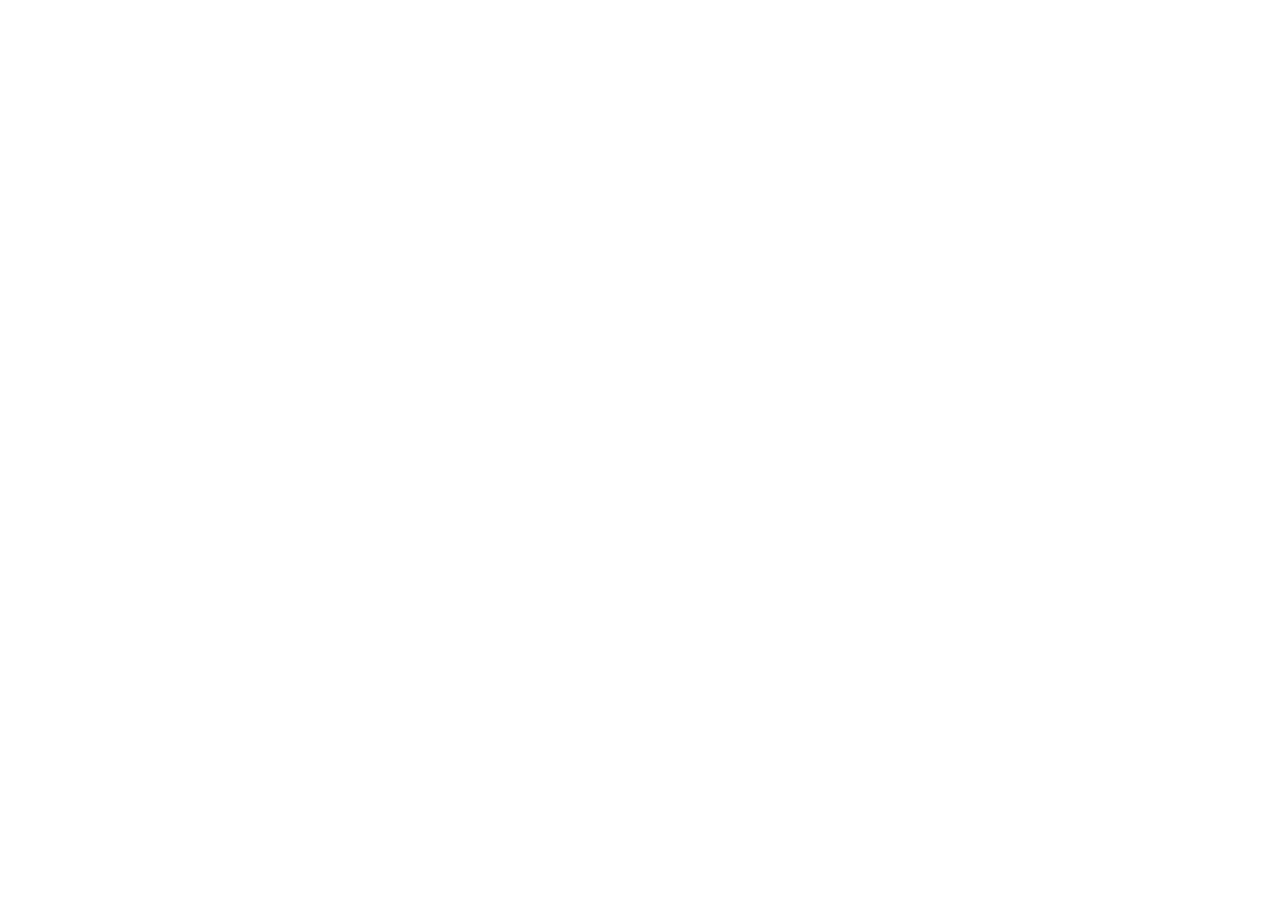
==== docs/index.html @ 1fc31924 "Docs agregados" ====
<!doctype html><html lang="en"><head><meta charset="utf-8"/><link rel="icon" href="/favicon.ico"/><meta name="viewport" content="width=device-width,initial-scale=1"/><meta name="theme-color" content="#000000"/><meta name="description" content="Web site created using create-react-app"/><link rel="apple-touch-icon" href="/logo192.png"/><link rel="manifest" href="/manifest.json"/><link rel="stylesheet" href="https://cdnjs.cloudflare.com/ajax/libs/animate.css/4.1.1/animate.min.css"/><title>React App</title><script defer="defer" src="/static/js/main.99c30291.js"></script><link href="/static/css/main.dce99a1a.css" rel="stylesheet"></head><body><noscript>You need to enable JavaScript to run this app.</noscript><div id="root"></div></body></html>
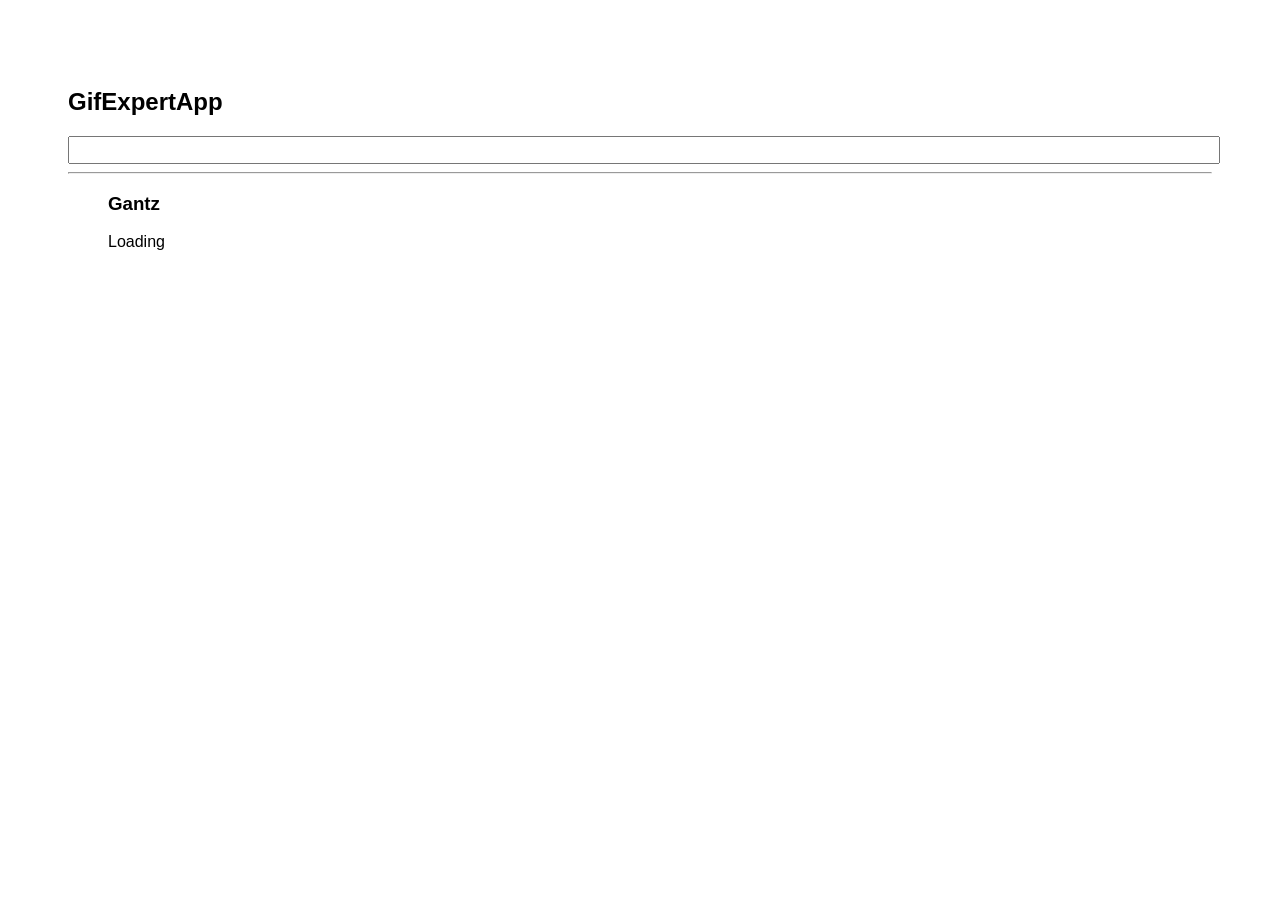
==== commit 7e191821: "Index.html modificado" ====
--- a/docs/index.html
+++ b/docs/index.html
@@ -1 +1,22 @@
-<!doctype html><html lang="en"><head><meta charset="utf-8"/><link rel="icon" href="/favicon.ico"/><meta name="viewport" content="width=device-width,initial-scale=1"/><meta name="theme-color" content="#000000"/><meta name="description" content="Web site created using create-react-app"/><link rel="apple-touch-icon" href="/logo192.png"/><link rel="manifest" href="/manifest.json"/><link rel="stylesheet" href="https://cdnjs.cloudflare.com/ajax/libs/animate.css/4.1.1/animate.min.css"/><title>React App</title><script defer="defer" src="/static/js/main.99c30291.js"></script><link href="/static/css/main.dce99a1a.css" rel="stylesheet"></head><body><noscript>You need to enable JavaScript to run this app.</noscript><div id="root"></div></body></html>+<!doctype html>
+<html lang="en">
+
+<head>
+    <meta charset="utf-8" />
+    <link rel="icon" href="./favicon.ico" />
+    <meta name="viewport" content="width=device-width,initial-scale=1" />
+    <meta name="theme-color" content="#000000" />
+    <meta name="description" content="Web site created using create-react-app" />
+    <link rel="apple-touch-icon" href="./logo192.png" />
+    <link rel="manifest" href="./manifest.json" />
+    <link rel="stylesheet" href="https://cdnjs.cloudflare.com/ajax/libs/animate.css/4.1.1/animate.min.css" />
+    <title>React App</title>
+    <script defer="defer" src="./static/js/main.99c30291.js"></script>
+    <link href="./static/css/main.dce99a1a.css" rel="stylesheet">
+</head>
+
+<body><noscript>You need to enable JavaScript to run this app.</noscript>
+    <div id="root"></div>
+</body>
+
+</html>
--- a/docs/static/css/main.dce99a1a.css
+++ b/docs/static/css/main.dce99a1a.css
@@ -0,0 +1,2 @@
+*{font-family:Helvetica,Arial,sans-serif}body{padding:60px}input{color:grey;font-size:1.2rem;width:100%}.card{align-content:center;border:1px solid grey;border-radius:6px;margin-bottom:10px;margin-right:10px;overflow:hidden}.card p{padding:5px;text-align:center}.card-grid{display:flex;flex-direction:row;flex-wrap:wrap}
+/*# sourceMappingURL=main.dce99a1a.css.map*/
